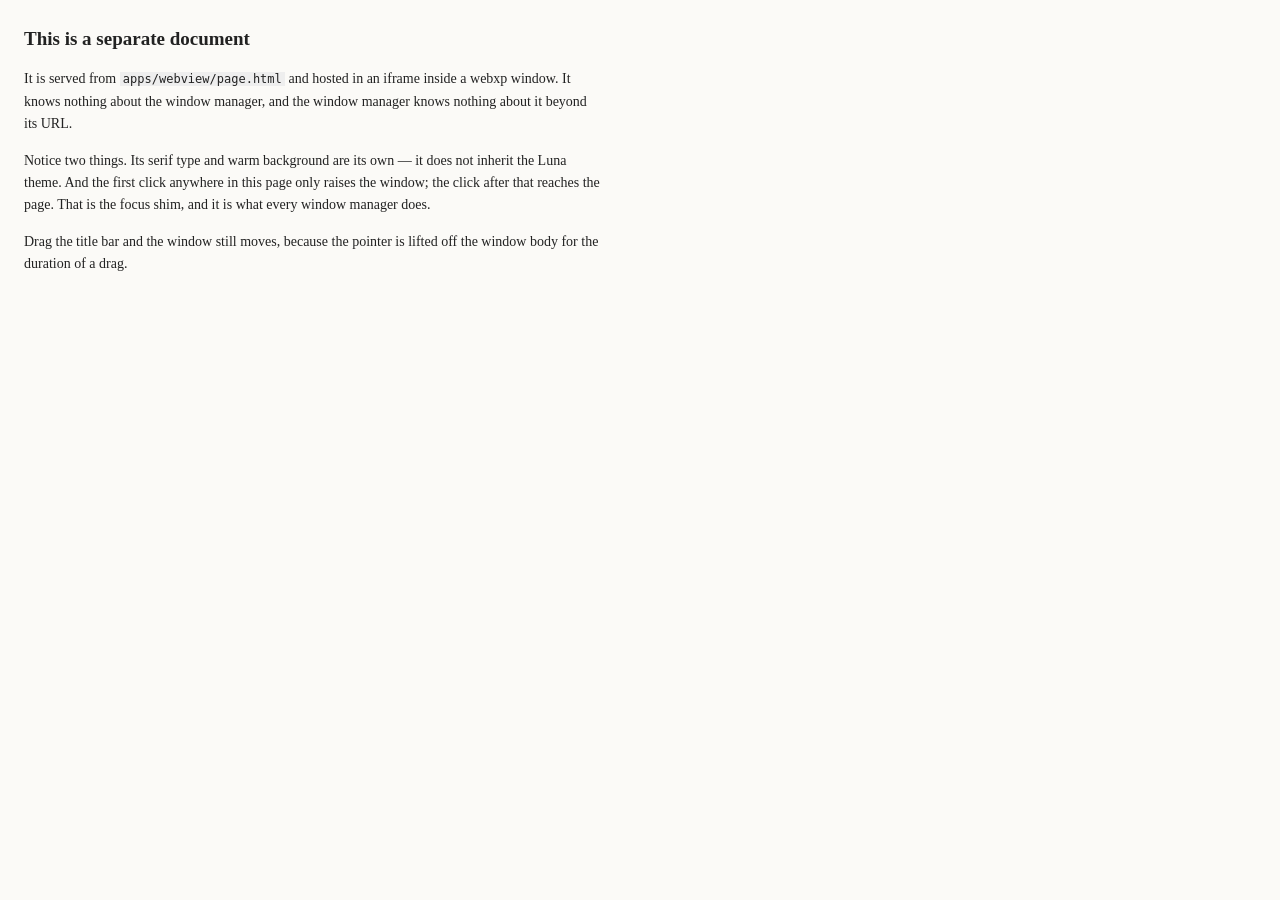
==== apps/webview/page.html @ 46d588c0 "make every program a folder under apps/" ====
<!doctype html>
<html lang="en">
<head>
<meta charset="utf-8">
<meta name="viewport" content="width=device-width, initial-scale=1">
<title>A hosted page</title>
<style>
  /* This page's own styles, deliberately not webxp's. It is a separate document and does
     not inherit the theme — which is the trade-off the `frame` route makes. */
  body {
    margin: 0;
    padding: 1.5rem;
    font: 14px/1.6 Georgia, "Times New Roman", serif;
    color: #222;
    background: #fbfaf7;
  }
  h1 { margin: 0 0 .6rem; font-size: 19px; }
  p { max-width: 36rem; }
  code { font-family: "Lucida Console", Monaco, monospace; font-size: 12px; background: #eee; padding: 0 .2rem; }
</style>
</head>
<body>
  <h1>This is a separate document</h1>
  <p>It is served from <code>apps/webview/page.html</code> and hosted in an iframe inside a
    webxp window. It knows nothing about the window manager, and the window manager knows
    nothing about it beyond its URL.</p>
  <p>Notice two things. Its serif type and warm background are its own — it does not inherit
    the Luna theme. And the first click anywhere in this page only raises the window; the
    click after that reaches the page. That is the focus shim, and it is what every window
    manager does.</p>
  <p>Drag the title bar and the window still moves, because the pointer is lifted off the
    window body for the duration of a drag.</p>
</body>
</html>
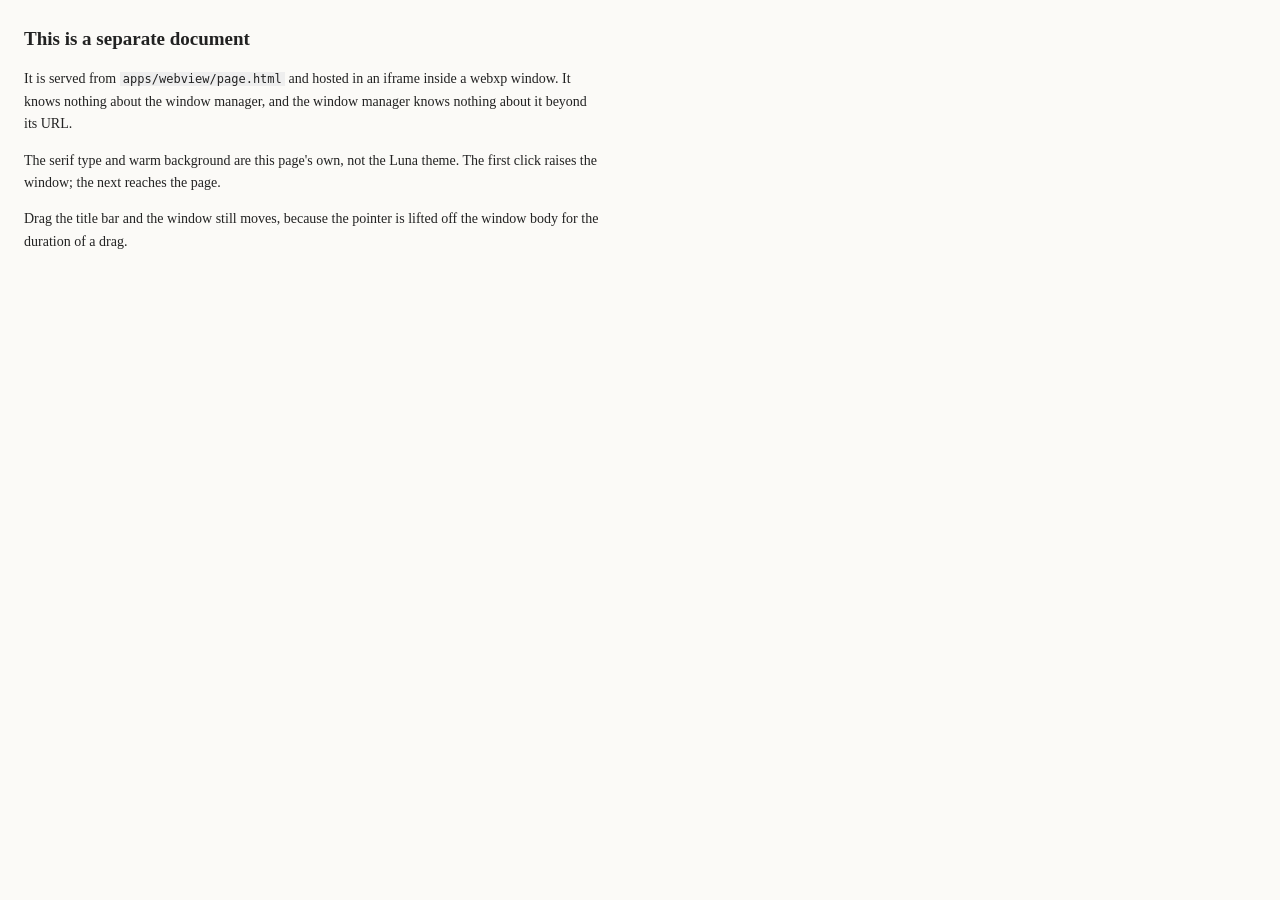
==== commit c56f3b94: "give the three distances three names An independent audit of every rendered string found that the la" ====
--- a/apps/webview/page.html
+++ b/apps/webview/page.html
@@ -24,10 +24,8 @@
   <p>It is served from <code>apps/webview/page.html</code> and hosted in an iframe inside a
     webxp window. It knows nothing about the window manager, and the window manager knows
     nothing about it beyond its URL.</p>
-  <p>Notice two things. Its serif type and warm background are its own — it does not inherit
-    the Luna theme. And the first click anywhere in this page only raises the window; the
-    click after that reaches the page. That is the focus shim, and it is what every window
-    manager does.</p>
+  <p>The serif type and warm background are this page's own, not the Luna theme. The first
+    click raises the window; the next reaches the page.</p>
   <p>Drag the title bar and the window still moves, because the pointer is lifted off the
     window body for the duration of a drag.</p>
 </body>
